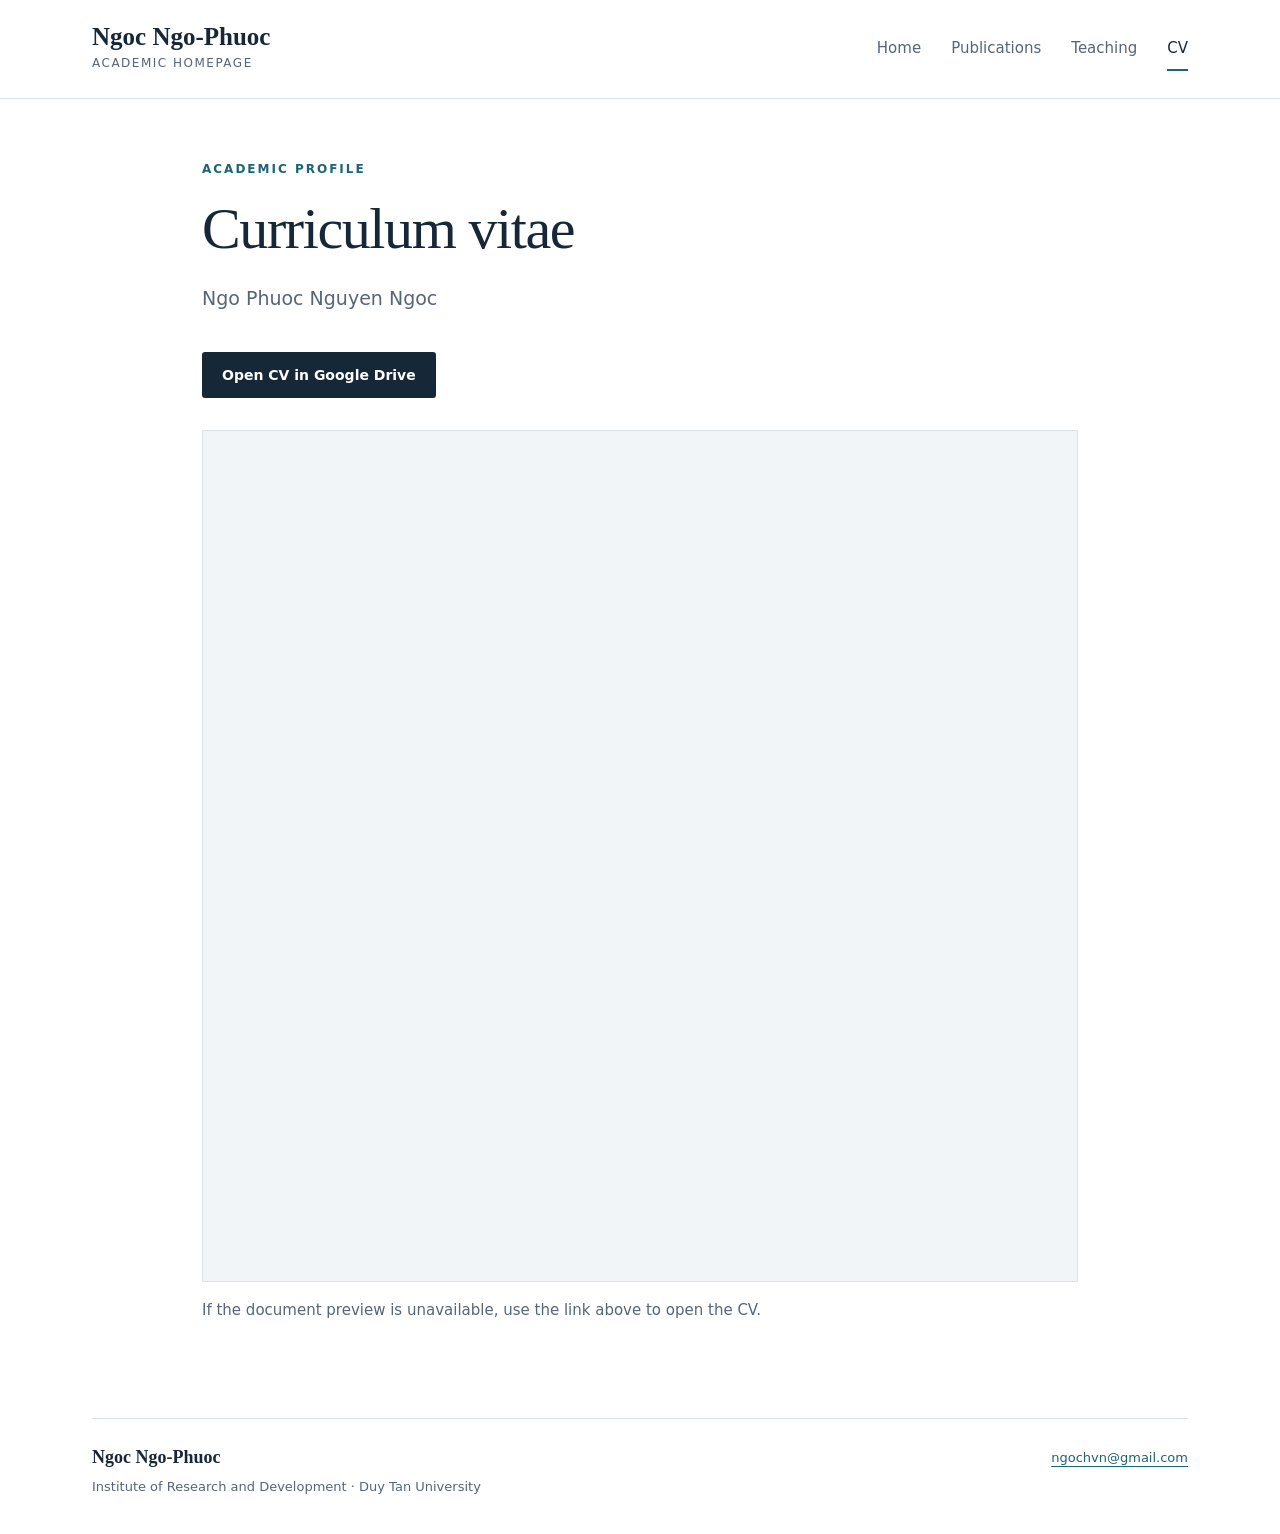
==== cv.html @ 026bc56b "Publish academic homepage" ====
<!doctype html>
<html lang="en"><head><meta charset="utf-8"><meta name="viewport" content="width=device-width,initial-scale=1">
<title>CV · Ngoc Ngo-Phuoc</title><meta name="description" content="Ngoc Ngo-Phuoc — probability, statistical physics and interacting particle systems. Lecturer and researcher at Duy Tan University.">
<link rel="icon" type="image/svg+xml" href="data:image/svg+xml,%3Csvg xmlns='http://www.w3.org/2000/svg' viewBox='0 0 32 32'%3E%3Crect width='32' height='32' rx='6' fill='%23162738'/%3E%3Ctext x='16' y='24' text-anchor='middle' font-family='Georgia' font-size='24' fill='white'%3EN%3C/text%3E%3C/svg%3E"><link rel="stylesheet" href="style.css"></head>
<body><a class="skip" href="#main">Skip to content</a><header><div class="nav-wrap"><a class="brand" href="index.html">Ngoc Ngo-Phuoc<span>Academic homepage</span></a><nav aria-label="Main navigation"><a href="index.html">Home</a><a href="publications.html">Publications</a><a href="teaching.html">Teaching</a><a href="cv.html" aria-current="page">CV</a></nav></div></header>
<main id="main"><div class="content reading"><p class="eyebrow">Academic profile</p><h1>Curriculum vitae</h1><p class="intro">Ngo Phuoc Nguyen Ngoc</p><a class="button" href="https://drive.google.com/file/d/1t0t_iUInsNxTM2Pzl1flbJ0PA5tzLVHj/view">Open CV in Google Drive</a><div class="cv-frame"><iframe src="https://drive.google.com/file/d/1t0t_iUInsNxTM2Pzl1flbJ0PA5tzLVHj/preview" title="Curriculum vitae of Ngo Phuoc Nguyen Ngoc" loading="lazy" allow="fullscreen"></iframe></div><p class="muted">If the document preview is unavailable, use the link above to open the CV.</p></div></main><footer><div><strong>Ngoc Ngo-Phuoc</strong><span>Institute of Research and Development · Duy Tan University</span></div><a href="mailto:ngochvn@gmail.com">ngochvn@gmail.com</a></footer></body></html>
---- style.css ----
:root{--ink:#162738;--muted:#566676;--accent:#1c6575;--line:#dbe3e8;--soft:#f1f5f7}*{box-sizing:border-box}html{scroll-behavior:smooth}body{margin:0;color:var(--ink);background:#fff;font:17px/1.75 system-ui,-apple-system,BlinkMacSystemFont,"Segoe UI",sans-serif}a{color:var(--accent);text-underline-offset:4px}a:hover{color:#102f38}a:focus-visible{outline:3px solid #d38d36;outline-offset:5px}header{background:#fff;border-bottom:1px solid var(--line)}.nav-wrap{max-width:1160px;margin:auto;padding:23px 32px;display:flex;justify-content:space-between;gap:24px;align-items:center}.brand{font:700 25px Georgia,serif;text-decoration:none;color:var(--ink)}.brand span{display:block;font:12px/2 system-ui,sans-serif;letter-spacing:1.5px;text-transform:uppercase;color:var(--muted)}nav{display:flex;gap:30px}nav a{font-size:15px;text-decoration:none;color:var(--muted);padding:8px 0;border-bottom:2px solid transparent}nav a[aria-current=page]{color:var(--ink);border-color:var(--accent)}.hero{background:linear-gradient(90deg,rgba(14,29,37,.83),rgba(14,29,37,.38)),url('landscape.png') center 48%/cover;color:white}.hero-inner{max-width:1160px;padding:55px 32px 61px;margin:auto}.eyebrow{font-size:12px;font-weight:650;letter-spacing:2px;text-transform:uppercase;color:var(--accent);margin:0 0 15px}.hero .eyebrow{color:#e3ded0}h1{font:normal clamp(38px,5vw,58px)/1.16 Georgia,serif;letter-spacing:-1.4px;margin:0 0 20px}h2{font:normal 32px/1.3 Georgia,serif;margin:0 0 20px}h3{font-size:18px;font-weight:600;line-height:1.6;margin:0 0 7px}.hero-sub{font-size:16px;margin:0;color:#f3f3f0}.content{max-width:1160px;margin:auto;padding:60px 32px 80px}.home-grid{display:grid;grid-template-columns:285px 1fr;gap:70px}.portrait{width:100%;height:335px;object-fit:cover;object-position:center 35%;border-radius:3px}.contact{padding-top:24px}.contact h2{font:600 14px system-ui,sans-serif;text-transform:uppercase;letter-spacing:1.5px}.contact p,.contact a{font-size:14px}.contact p{color:var(--muted)}.contact a{display:block;margin-top:8px}article p{margin-top:0;margin-bottom:22px}.section-heading{margin-top:36px;font-size:27px}.topics{display:flex;flex-wrap:wrap;gap:9px;list-style:none;padding:0;margin:25px 0 32px}.topics li{font-size:13px;padding:5px 11px;background:var(--soft);border:1px solid var(--line);border-radius:3px}.button{display:inline-block;background:var(--ink);color:#fff;text-decoration:none;font-size:14px;font-weight:600;padding:11px 20px;border-radius:3px}.button:hover{background:var(--accent);color:white}.reading{max-width:940px}.intro{font-size:19px;color:var(--muted);margin:0 0 36px}.paper-group{border-top:1px solid var(--line);padding-top:28px;margin-top:42px}.paper-group h2{font-size:28px}.paper-group ol{padding-left:28px}.paper-group li{padding-left:10px;margin:0 0 25px}.paper-group li::marker{color:var(--accent);font-size:14px}.paper-group p{font-size:15px;color:var(--muted);margin:3px 0 6px}.paper-link{font-size:14px;font-weight:600}.workshops{padding-left:20px}.appointment{padding:32px 0;border-top:1px solid var(--line);margin-top:32px}.appointment h2{margin-bottom:10px}.appointment .eyebrow{margin-bottom:12px}.appointment ul{columns:2;column-gap:40px;padding-left:20px}.appointment li{break-inside:avoid;padding:3px 0}.muted{color:var(--muted);font-size:15px}.cv-frame{margin-top:32px;border:1px solid var(--line);background:var(--soft)}iframe{width:100%;height:850px;border:0;display:block}footer{border-top:1px solid var(--line);max-width:1096px;margin:auto;padding:28px 0 35px;display:flex;justify-content:space-between;gap:20px;font-size:13px;color:var(--muted)}footer strong{display:block;color:var(--ink);font:600 18px Georgia,serif;margin-bottom:8px}footer span{display:block}.skip{position:absolute;top:-100px;left:16px;background:white;padding:12px;z-index:5}.skip:focus{top:10px}@media(max-width:720px){.nav-wrap{padding:18px 22px;display:block}.brand{font-size:24px}nav{gap:25px;margin-top:15px;flex-wrap:wrap}nav a{font-size:14px}.hero-inner{padding:38px 22px 42px}.hero-sub{font-size:14px}.content{padding:36px 22px 50px}.home-grid{grid-template-columns:1fr;gap:35px}.home-grid aside{display:grid;grid-template-columns:130px 1fr;gap:20px}.portrait{height:175px}.contact{padding:0}.contact h2{margin:0 0 10px}.contact p{margin:0;font-size:13px}.contact a{font-size:13px;overflow-wrap:anywhere}.appointment ul{columns:1}footer{margin:0 22px;display:block}footer>a{display:inline-block;margin-top:14px}h1{font-size:39px}.eyebrow{font-size:12px;letter-spacing:1.5px}.paper-group li{padding-left:3px}iframe{height:600px}}@media(prefers-reduced-motion:reduce){html{scroll-behavior:auto}}
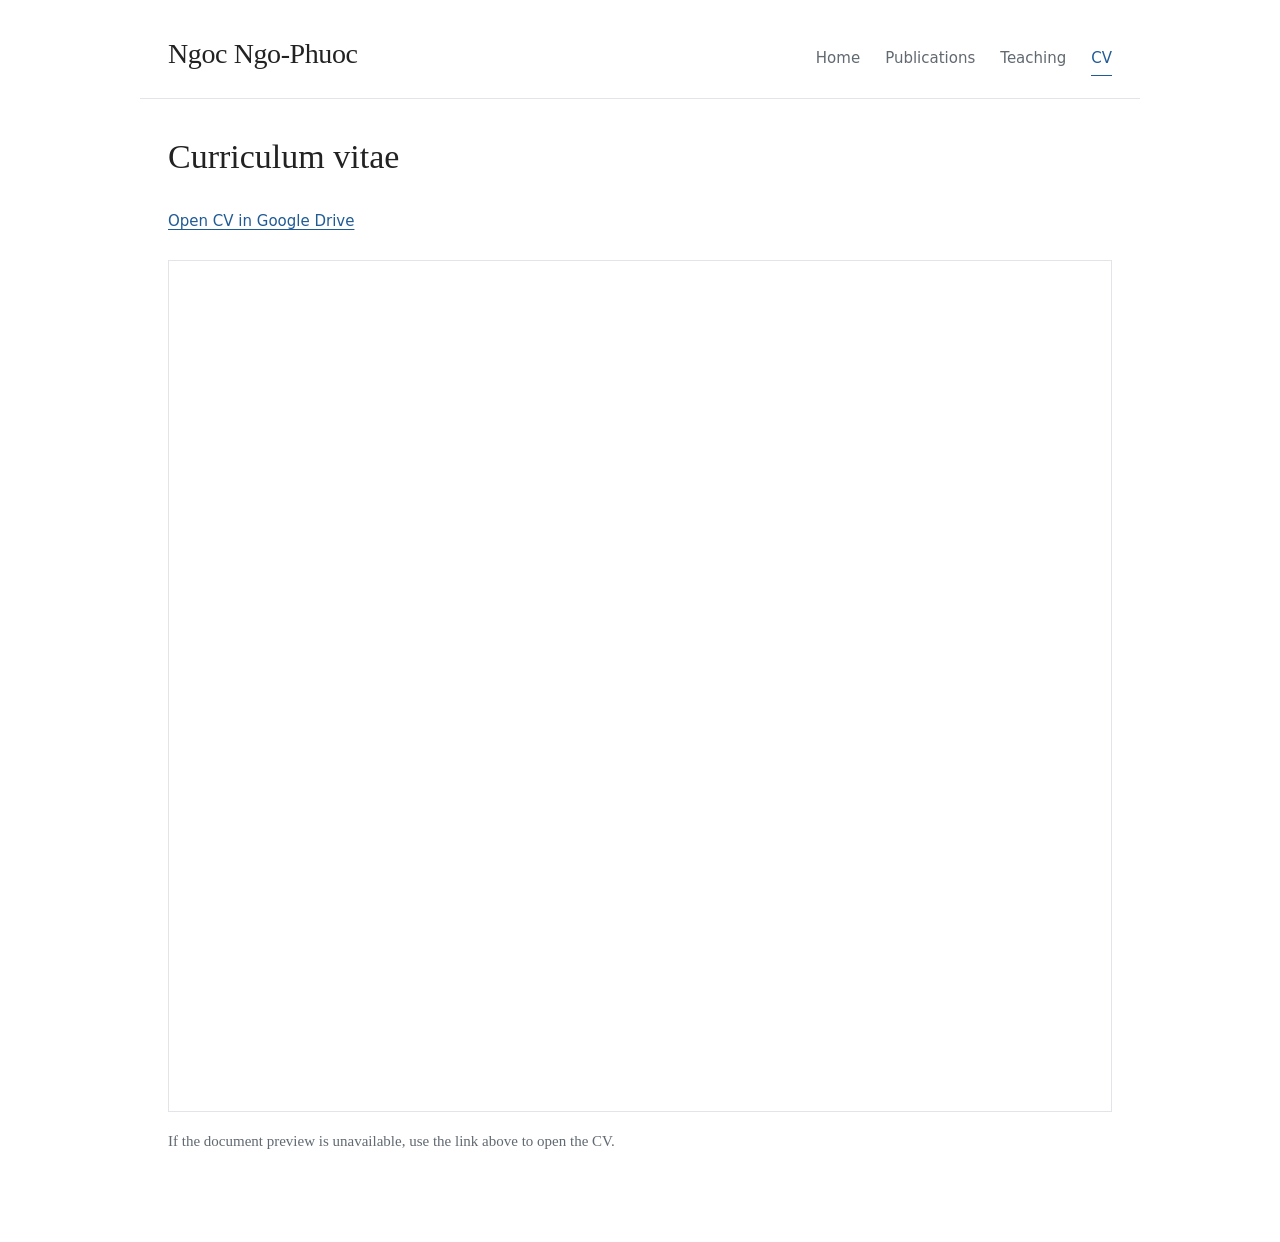
==== commit 0da10b2e: "Simplify academic layout and remove repeated headings" ====
--- a/cv.html
+++ b/cv.html
@@ -1,6 +1,6 @@
 <!doctype html>
 <html lang="en"><head><meta charset="utf-8"><meta name="viewport" content="width=device-width,initial-scale=1">
 <title>CV · Ngoc Ngo-Phuoc</title><meta name="description" content="Ngoc Ngo-Phuoc — probability, statistical physics and interacting particle systems. Lecturer and researcher at Duy Tan University.">
-<link rel="icon" type="image/svg+xml" href="data:image/svg+xml,%3Csvg xmlns='http://www.w3.org/2000/svg' viewBox='0 0 32 32'%3E%3Crect width='32' height='32' rx='6' fill='%23162738'/%3E%3Ctext x='16' y='24' text-anchor='middle' font-family='Georgia' font-size='24' fill='white'%3EN%3C/text%3E%3C/svg%3E"><link rel="stylesheet" href="style.css"></head>
-<body><a class="skip" href="#main">Skip to content</a><header><div class="nav-wrap"><a class="brand" href="index.html">Ngoc Ngo-Phuoc<span>Academic homepage</span></a><nav aria-label="Main navigation"><a href="index.html">Home</a><a href="publications.html">Publications</a><a href="teaching.html">Teaching</a><a href="cv.html" aria-current="page">CV</a></nav></div></header>
-<main id="main"><div class="content reading"><p class="eyebrow">Academic profile</p><h1>Curriculum vitae</h1><p class="intro">Ngo Phuoc Nguyen Ngoc</p><a class="button" href="https://drive.google.com/file/d/1t0t_iUInsNxTM2Pzl1flbJ0PA5tzLVHj/view">Open CV in Google Drive</a><div class="cv-frame"><iframe src="https://drive.google.com/file/d/1t0t_iUInsNxTM2Pzl1flbJ0PA5tzLVHj/preview" title="Curriculum vitae of Ngo Phuoc Nguyen Ngoc" loading="lazy" allow="fullscreen"></iframe></div><p class="muted">If the document preview is unavailable, use the link above to open the CV.</p></div></main><footer><div><strong>Ngoc Ngo-Phuoc</strong><span>Institute of Research and Development · Duy Tan University</span></div><a href="mailto:ngochvn@gmail.com">ngochvn@gmail.com</a></footer></body></html>+<link rel="icon" type="image/svg+xml" href="data:image/svg+xml,%3Csvg xmlns='http://www.w3.org/2000/svg' viewBox='0 0 32 32'%3E%3Crect width='32' height='32' rx='6' fill='%23162738'/%3E%3Ctext x='16' y='24' text-anchor='middle' font-family='Georgia' font-size='24' fill='white'%3EN%3C/text%3E%3C/svg%3E"><link rel="stylesheet" href="style.css?v=2"></head>
+<body><a class="skip" href="#main">Skip to content</a><header><div class="nav-wrap"><a class="brand" href="index.html">Ngoc Ngo-Phuoc</a><nav aria-label="Main navigation"><a href="index.html">Home</a><a href="publications.html">Publications</a><a href="teaching.html">Teaching</a><a href="cv.html" aria-current="page">CV</a></nav></div></header>
+<main id="main"><div class="content reading"><h1>Curriculum vitae</h1><a class="button" href="https://drive.google.com/file/d/1t0t_iUInsNxTM2Pzl1flbJ0PA5tzLVHj/view">Open CV in Google Drive</a><div class="cv-frame"><iframe src="https://drive.google.com/file/d/1t0t_iUInsNxTM2Pzl1flbJ0PA5tzLVHj/preview" title="Curriculum vitae of Ngo Phuoc Nguyen Ngoc" loading="lazy" allow="fullscreen"></iframe></div><p class="muted">If the document preview is unavailable, use the link above to open the CV.</p></div></main></body></html>
--- a/style.css
+++ b/style.css
@@ -1 +1 @@
-:root{--ink:#162738;--muted:#566676;--accent:#1c6575;--line:#dbe3e8;--soft:#f1f5f7}*{box-sizing:border-box}html{scroll-behavior:smooth}body{margin:0;color:var(--ink);background:#fff;font:17px/1.75 system-ui,-apple-system,BlinkMacSystemFont,"Segoe UI",sans-serif}a{color:var(--accent);text-underline-offset:4px}a:hover{color:#102f38}a:focus-visible{outline:3px solid #d38d36;outline-offset:5px}header{background:#fff;border-bottom:1px solid var(--line)}.nav-wrap{max-width:1160px;margin:auto;padding:23px 32px;display:flex;justify-content:space-between;gap:24px;align-items:center}.brand{font:700 25px Georgia,serif;text-decoration:none;color:var(--ink)}.brand span{display:block;font:12px/2 system-ui,sans-serif;letter-spacing:1.5px;text-transform:uppercase;color:var(--muted)}nav{display:flex;gap:30px}nav a{font-size:15px;text-decoration:none;color:var(--muted);padding:8px 0;border-bottom:2px solid transparent}nav a[aria-current=page]{color:var(--ink);border-color:var(--accent)}.hero{background:linear-gradient(90deg,rgba(14,29,37,.83),rgba(14,29,37,.38)),url('landscape.png') center 48%/cover;color:white}.hero-inner{max-width:1160px;padding:55px 32px 61px;margin:auto}.eyebrow{font-size:12px;font-weight:650;letter-spacing:2px;text-transform:uppercase;color:var(--accent);margin:0 0 15px}.hero .eyebrow{color:#e3ded0}h1{font:normal clamp(38px,5vw,58px)/1.16 Georgia,serif;letter-spacing:-1.4px;margin:0 0 20px}h2{font:normal 32px/1.3 Georgia,serif;margin:0 0 20px}h3{font-size:18px;font-weight:600;line-height:1.6;margin:0 0 7px}.hero-sub{font-size:16px;margin:0;color:#f3f3f0}.content{max-width:1160px;margin:auto;padding:60px 32px 80px}.home-grid{display:grid;grid-template-columns:285px 1fr;gap:70px}.portrait{width:100%;height:335px;object-fit:cover;object-position:center 35%;border-radius:3px}.contact{padding-top:24px}.contact h2{font:600 14px system-ui,sans-serif;text-transform:uppercase;letter-spacing:1.5px}.contact p,.contact a{font-size:14px}.contact p{color:var(--muted)}.contact a{display:block;margin-top:8px}article p{margin-top:0;margin-bottom:22px}.section-heading{margin-top:36px;font-size:27px}.topics{display:flex;flex-wrap:wrap;gap:9px;list-style:none;padding:0;margin:25px 0 32px}.topics li{font-size:13px;padding:5px 11px;background:var(--soft);border:1px solid var(--line);border-radius:3px}.button{display:inline-block;background:var(--ink);color:#fff;text-decoration:none;font-size:14px;font-weight:600;padding:11px 20px;border-radius:3px}.button:hover{background:var(--accent);color:white}.reading{max-width:940px}.intro{font-size:19px;color:var(--muted);margin:0 0 36px}.paper-group{border-top:1px solid var(--line);padding-top:28px;margin-top:42px}.paper-group h2{font-size:28px}.paper-group ol{padding-left:28px}.paper-group li{padding-left:10px;margin:0 0 25px}.paper-group li::marker{color:var(--accent);font-size:14px}.paper-group p{font-size:15px;color:var(--muted);margin:3px 0 6px}.paper-link{font-size:14px;font-weight:600}.workshops{padding-left:20px}.appointment{padding:32px 0;border-top:1px solid var(--line);margin-top:32px}.appointment h2{margin-bottom:10px}.appointment .eyebrow{margin-bottom:12px}.appointment ul{columns:2;column-gap:40px;padding-left:20px}.appointment li{break-inside:avoid;padding:3px 0}.muted{color:var(--muted);font-size:15px}.cv-frame{margin-top:32px;border:1px solid var(--line);background:var(--soft)}iframe{width:100%;height:850px;border:0;display:block}footer{border-top:1px solid var(--line);max-width:1096px;margin:auto;padding:28px 0 35px;display:flex;justify-content:space-between;gap:20px;font-size:13px;color:var(--muted)}footer strong{display:block;color:var(--ink);font:600 18px Georgia,serif;margin-bottom:8px}footer span{display:block}.skip{position:absolute;top:-100px;left:16px;background:white;padding:12px;z-index:5}.skip:focus{top:10px}@media(max-width:720px){.nav-wrap{padding:18px 22px;display:block}.brand{font-size:24px}nav{gap:25px;margin-top:15px;flex-wrap:wrap}nav a{font-size:14px}.hero-inner{padding:38px 22px 42px}.hero-sub{font-size:14px}.content{padding:36px 22px 50px}.home-grid{grid-template-columns:1fr;gap:35px}.home-grid aside{display:grid;grid-template-columns:130px 1fr;gap:20px}.portrait{height:175px}.contact{padding:0}.contact h2{margin:0 0 10px}.contact p{margin:0;font-size:13px}.contact a{font-size:13px;overflow-wrap:anywhere}.appointment ul{columns:1}footer{margin:0 22px;display:block}footer>a{display:inline-block;margin-top:14px}h1{font-size:39px}.eyebrow{font-size:12px;letter-spacing:1.5px}.paper-group li{padding-left:3px}iframe{height:600px}}@media(prefers-reduced-motion:reduce){html{scroll-behavior:auto}}
+:root{--ink:#222;--muted:#616971;--accent:#205b96;--line:#e1e5e9}*{box-sizing:border-box}body{margin:0;background:#fff;color:var(--ink);font:17px/1.75 Georgia,"Times New Roman",serif}a{color:var(--accent);text-underline-offset:3px}a:hover{color:#123d68}a:focus-visible{outline:2px solid var(--accent);outline-offset:4px}header{max-width:1000px;margin:0 auto;border-bottom:1px solid var(--line)}.nav-wrap{padding:36px 28px 22px;display:flex;align-items:baseline;justify-content:space-between;gap:24px}.brand{font:normal 28px/1.3 Georgia,serif;color:#222;margin:0;text-decoration:none;letter-spacing:-.4px}nav{display:flex;flex-wrap:wrap;gap:25px;font:15px/1.6 system-ui,sans-serif}nav a{color:var(--muted);text-decoration:none;padding-bottom:5px}nav a[aria-current=page]{color:var(--accent);border-bottom:1px solid var(--accent)}.content{max-width:1000px;margin:auto;padding:36px 28px 70px}.home-grid{display:grid;grid-template-columns:190px minmax(0,1fr);gap:42px}.portrait{width:190px;height:235px;object-fit:cover;object-position:center 35%;display:block}.contact{margin-top:22px;font:14px/1.8 system-ui,sans-serif}.contact h2{font:600 15px/1.5 system-ui,sans-serif;margin:0 0 8px}.contact a{display:block;overflow-wrap:anywhere;margin-top:5px}h1{font:normal 34px/1.3 Georgia,serif;margin:0 0 27px}h2{font:normal 24px/1.4 Georgia,serif;margin:0 0 14px}h3{font:600 17px/1.6 Georgia,serif;margin:0 0 5px}p{margin:0 0 18px}.section-heading{margin-top:28px;font-size:24px}.reading{max-width:1000px}.paper-group{margin-top:30px;padding-top:22px;border-top:1px solid var(--line)}.paper-group h2{font-size:23px}.paper-group ol{padding-left:26px;margin:20px 0 0}.paper-group li{padding-left:5px;margin-bottom:22px}.paper-group li::marker{color:var(--muted);font-size:15px}.paper-group p{color:var(--muted);font-size:15px;margin:3px 0}.paper-link{font:14px/1.7 system-ui,sans-serif}.workshops{padding-left:20px}.appointment{margin-top:27px;padding-top:23px;border-top:1px solid var(--line)}.eyebrow{font:14px/1.6 system-ui,sans-serif;color:var(--muted);margin-bottom:6px}.appointment h2{margin-bottom:8px}.appointment ul{padding-left:22px;margin:12px 0}.appointment li{margin-bottom:3px}.muted{color:var(--muted);font-size:15px}.button{display:inline-block;color:var(--accent);font:15px/1.7 system-ui,sans-serif}.cv-frame{margin:24px 0 16px;border:1px solid var(--line)}iframe{width:100%;height:850px;border:0;display:block}.skip{position:absolute;top:-100px;left:15px;padding:8px;background:#fff;z-index:10}.skip:focus{top:10px}@media(max-width:640px){.nav-wrap{padding:24px 22px 16px;display:block}.brand{font-size:27px}nav{margin-top:16px;gap:23px;font-size:14px}.content{padding:27px 22px 48px}.home-grid{grid-template-columns:1fr;gap:25px}.home-grid aside{display:flex;gap:22px;align-items:center}.portrait{width:120px;height:150px}.contact{margin:0;min-width:0}.contact a{font-size:14px}.contact h2{font-size:15px}h1{font-size:30px}h2{font-size:23px}.paper-group{margin-top:24px}.paper-group li{padding-left:2px}iframe{height:580px}}@media print{nav,.skip{display:none}header{border:0}.content{padding-top:15px}a{color:inherit}.cv-frame{display:none}}
